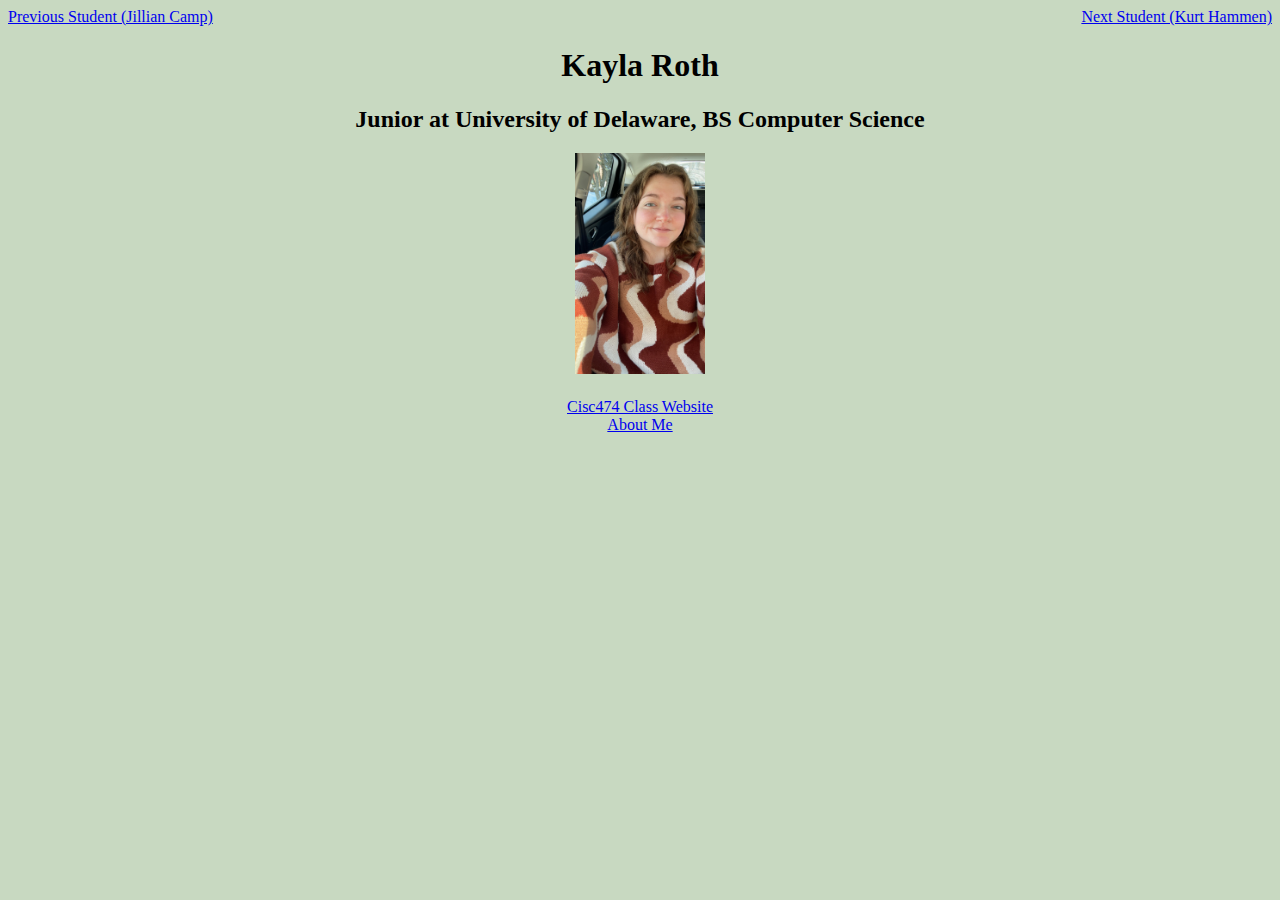
==== index.html @ e07391be "Spacing" ====
<!DOCTYPE html>

<body style="background-color: #c8d9c1">
		<div style="float: right">
			<a href="https://khammen.github.io"> Next Student (Kurt Hammen)</a>
		</div>
		<div style="float: left">
			<a href="https://jillsuecamp.github.io"> Previous Student (Jillian Camp)</a>
		</div>
	<br>
	<div style="text-align:center">
		<h1> Kayla Roth</h1>
		<!-- Kayla Roth, Cisc474, Personal Web Page 1, kjroth@udel.edu-->
		<h2> Junior at University of Delaware, BS Computer Science </h2>
		<img src="IMG_4475.JPG" alt="Picture of me :)" style="width: 130.6px; height: 220.8px">
		<br>
		<div style="padding:20px">
			<a href="https://mattm401.github.io/"> Cisc474 Class Website </a>
			</br>
			<a href="https://kroth353.github.io/aboutMe.html"> About Me </a>
		</div>
	</div>

	

</body>
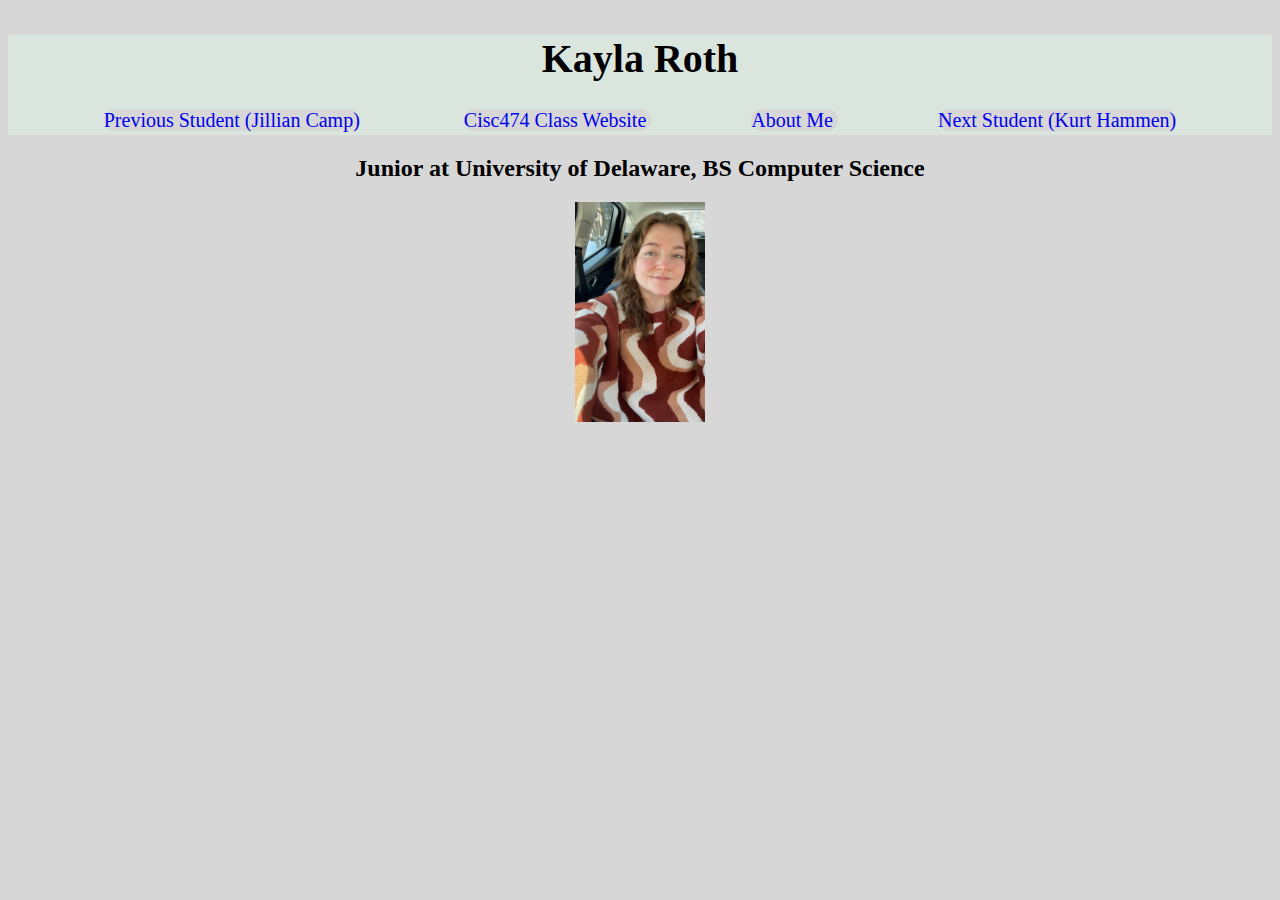
==== commit c5b05362: "lots of styling" ====
--- a/index.html
+++ b/index.html
@@ -1,27 +1,22 @@
 
 <!DOCTYPE html>
+<html lang="en"> 
+<head>
+	<meta charset="utf-8">
+	<link rel="stylesheet" href="css/styles.css">
+	<meta name="viewport" content="width=device-width">
+	<title>Personal Website</title>
+</head>
 
-<body style="background-color: #c8d9c1">
-		<div style="float: right">
-			<a href="https://khammen.github.io"> Next Student (Kurt Hammen)</a>
-		</div>
-		<div style="float: left">
-			<a href="https://jillsuecamp.github.io"> Previous Student (Jillian Camp)</a>
-		</div>
-	<br>
-	<div style="text-align:center">
+<body>
+	<div class="navbar">
 		<h1> Kayla Roth</h1>
-		<!-- Kayla Roth, Cisc474, Personal Web Page 1, kjroth@udel.edu-->
+		<a href="https://jillsuecamp.github.io" class="navButton"> Previous Student (Jillian Camp)</a>
+		<a href="https://mattm401.github.io/" class="navButton"> Cisc474 Class Website </a>
+		<a href="https://kroth353.github.io/aboutMe.html" class="navButton"> About Me </a>
+		<a href="https://khammen.github.io" class="navButton"> Next Student (Kurt Hammen)</a>
+	</div>
+	<!-- Kayla Roth, Cisc474, Personal Web Page 1, kjroth@udel.edu-->
 		<h2> Junior at University of Delaware, BS Computer Science </h2>
 		<img src="IMG_4475.JPG" alt="Picture of me :)" style="width: 130.6px; height: 220.8px">
-		<br>
-		<div style="padding:20px">
-			<a href="https://mattm401.github.io/"> Cisc474 Class Website </a>
-			</br>
-			<a href="https://kroth353.github.io/aboutMe.html"> About Me </a>
-		</div>
-	</div>
-
-	
-
 </body>--- a/css/styles.css
+++ b/css/styles.css
@@ -0,0 +1,38 @@
+.navbar {
+   width: 100%;
+   height: 100px;
+   margin: 0%;
+   background-color: #dae5de;
+   text-align: center;
+   vertical-align: top;
+}
+
+.navbar a:hover{
+    background-color: #b2afaf;
+    text-decoration-color: #ecfaf1;
+}
+
+.navButton{
+    width: 20%;
+    border-radius: 30px;
+    height: 40px;
+    background-color: #d7d7d7;
+    align-content: center;
+}
+
+body{
+    background-color: #d7d7d7;
+    align-content: center;
+    text-align: center;
+}
+
+a{
+    margin: 50px;
+    font-size: 20px;
+    text-align: center;
+    text-decoration: none;
+}
+
+h1{
+    font-size: 40px;
+}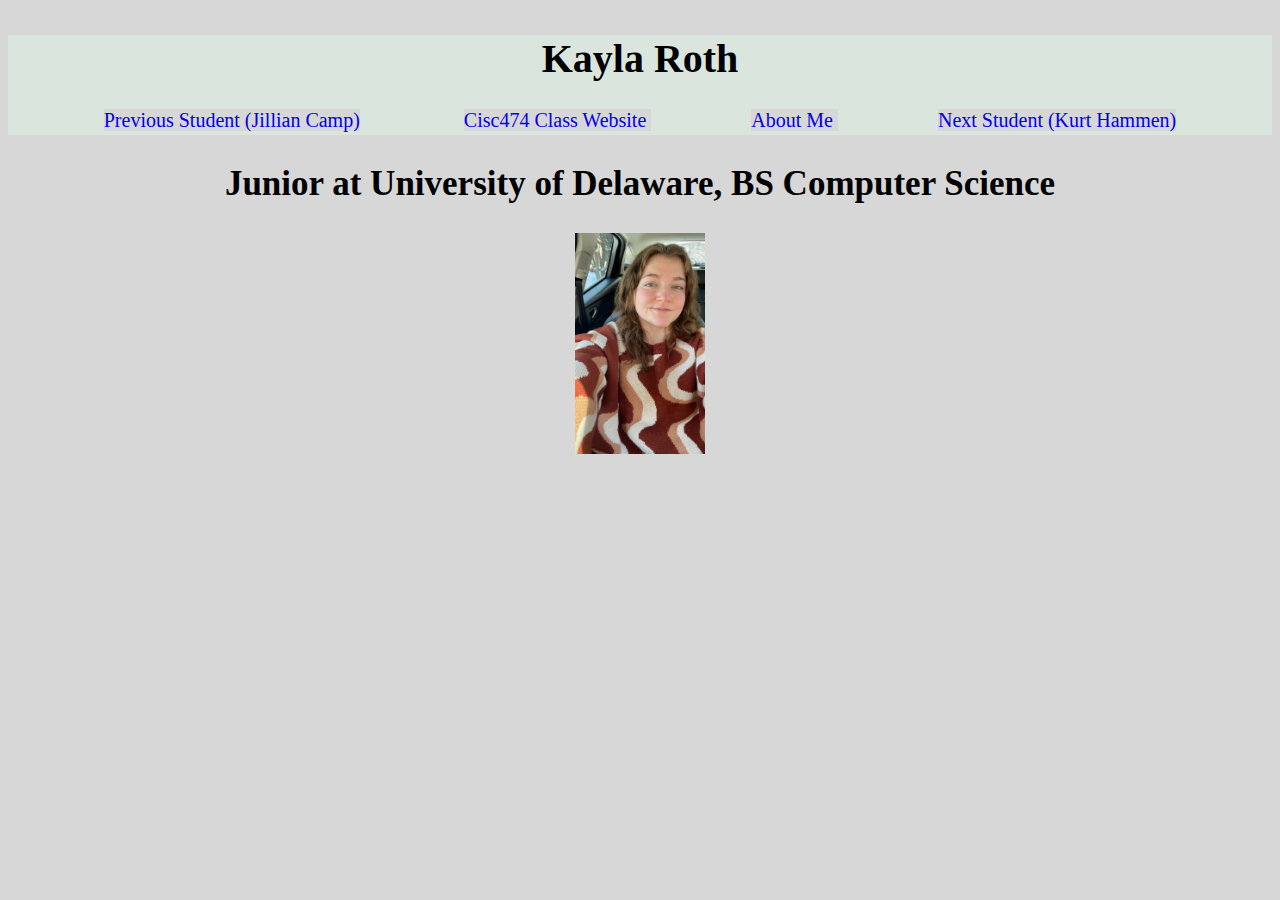
==== commit 6b9a1850: "Styling About Me" ====
--- a/index.html
+++ b/index.html
@@ -8,7 +8,7 @@
 	<title>Personal Website</title>
 </head>
 
-<body>
+<body> 
 	<div class="navbar">
 		<h1> Kayla Roth</h1>
 		<a href="https://jillsuecamp.github.io" class="navButton"> Previous Student (Jillian Camp)</a>
--- a/css/styles.css
+++ b/css/styles.css
@@ -14,7 +14,6 @@
 
 .navButton{
     width: 20%;
-    border-radius: 30px;
     height: 40px;
     background-color: #d7d7d7;
     align-content: center;
@@ -35,4 +34,17 @@
 
 h1{
     font-size: 40px;
-}+}
+
+h2{
+    font-size: 35px;
+}
+
+p{
+    font-size: 18px;
+}
+
+.aboutMeText{
+    text-align: center;
+    padding: 5%;
+}
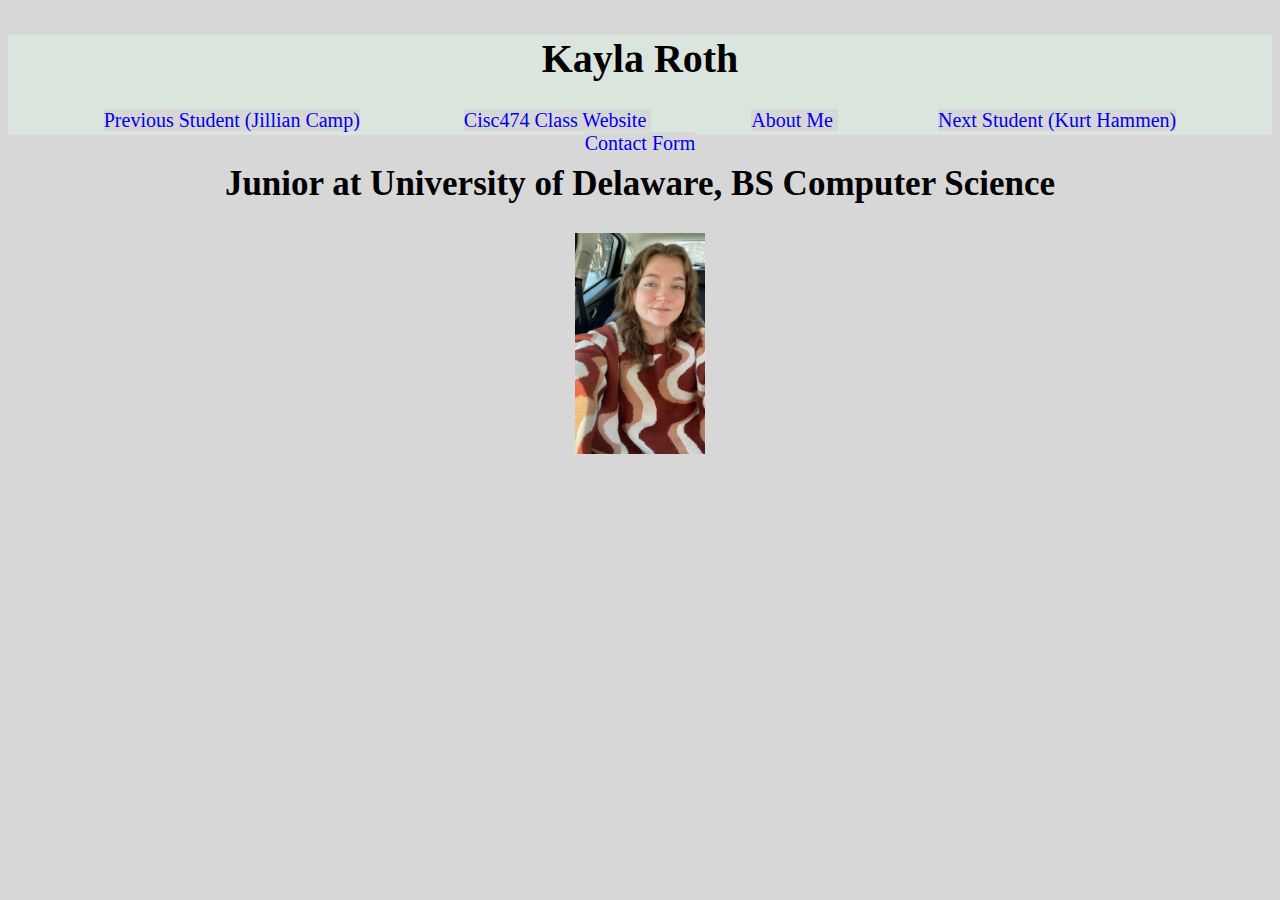
==== commit 2b910ba1: "Contact Form" ====
--- a/index.html
+++ b/index.html
@@ -15,6 +15,7 @@
 		<a href="https://mattm401.github.io/" class="navButton"> Cisc474 Class Website </a>
 		<a href="https://kroth353.github.io/aboutMe.html" class="navButton"> About Me </a>
 		<a href="https://khammen.github.io" class="navButton"> Next Student (Kurt Hammen)</a>
+		<a href="https://kroth353.github.io/contactForm.html" class="navButton">Contact Form</a>
 	</div>
 	<!-- Kayla Roth, Cisc474, Personal Web Page 1, kjroth@udel.edu-->
 		<h2> Junior at University of Delaware, BS Computer Science </h2>
--- a/css/styles.css
+++ b/css/styles.css
@@ -23,6 +23,7 @@
     background-color: #d7d7d7;
     align-content: center;
     text-align: center;
+    align-content: center;
 }
 
 a{
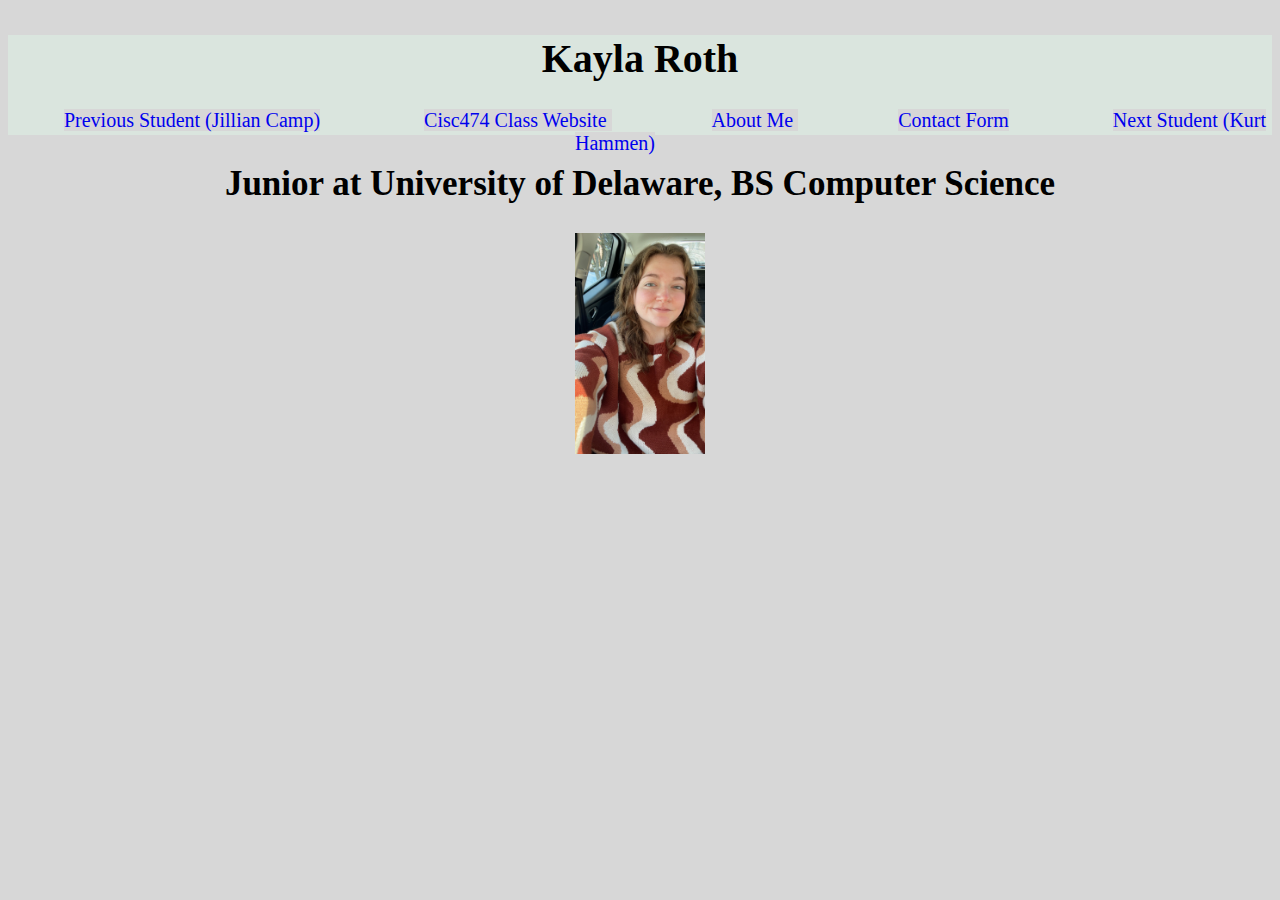
==== commit dd5cf56a: "aesthetic changes pt. 2" ====
--- a/index.html
+++ b/index.html
@@ -14,8 +14,8 @@
 		<a href="https://jillsuecamp.github.io" class="navButton"> Previous Student (Jillian Camp)</a>
 		<a href="https://mattm401.github.io/" class="navButton"> Cisc474 Class Website </a>
 		<a href="https://kroth353.github.io/aboutMe.html" class="navButton"> About Me </a>
+		<a href="https://kroth353.github.io/contactForm.html" class="navButton">Contact Form</a>
 		<a href="https://khammen.github.io" class="navButton"> Next Student (Kurt Hammen)</a>
-		<a href="https://kroth353.github.io/contactForm.html" class="navButton">Contact Form</a>
 	</div>
 	<!-- Kayla Roth, Cisc474, Personal Web Page 1, kjroth@udel.edu-->
 		<h2> Junior at University of Delaware, BS Computer Science </h2>
